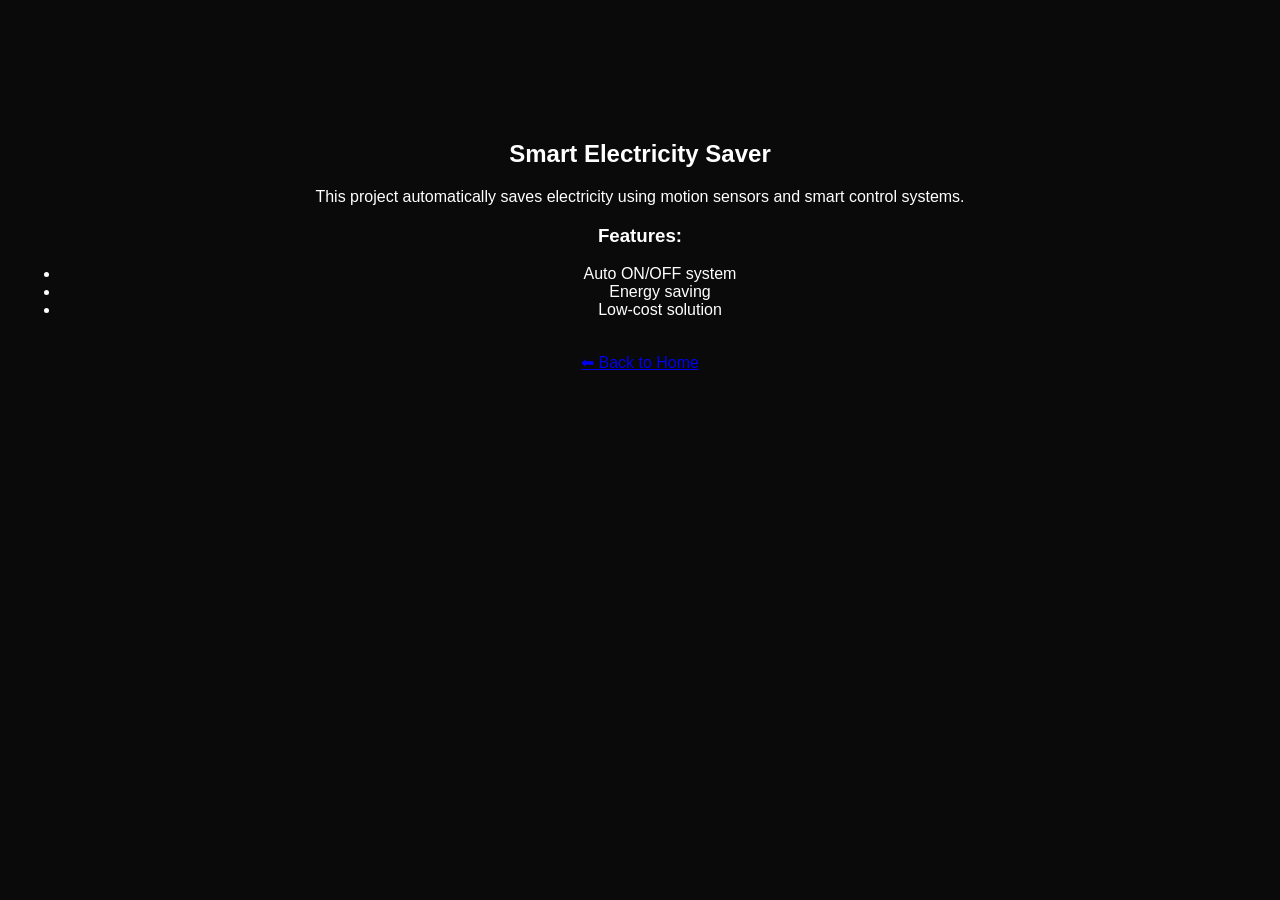
==== project1.html @ fd81ee1c "Create project1.html" ====
<!DOCTYPE html>
<html>
<head>
  <title>Smart Electricity Saver</title>
  <link rel="stylesheet" href="style.css">
</head>

<body>

<section class="hero">
  <h1>Smart Electricity Saver</h1>
  <p>This project automatically saves electricity using motion sensors and smart control systems.</p>

  <h3>Features:</h3>
  <ul>
    <li>Auto ON/OFF system</li>
    <li>Energy saving</li>
    <li>Low-cost solution</li>
  </ul>

  <br>
  <a href="index.html">⬅ Back to Home</a>
</section>

</body>
</html>
---- style.css ----
body {
  margin: 0;
  background: #0a0a0a;
  color: white;
  font-family: Arial;
}
.navbar {
  display: flex;
  justify-content: space-between;
  align-items: center;
  padding: 20px 50px;
  position: sticky;
  top: 0;
  background: rgba(10,10,10,0.8);
  backdrop-filter: blur(10px);
}

.navbar ul {
  display: flex;
  list-style: none;
  gap: 20px;
}

.navbar a {
  text-decoration: none;
  color: white;
}

.navbar a:hover {
  color: #4cc9f0;
}

.logo {
  color: #4cc9f0;
}
.hero {
  text-align: center;
  padding: 120px 20px;
}

.hero span {
  background: linear-gradient(90deg, #4cc9f0, #a78bfa);
  -webkit-background-clip: text;
  color: transparent;
}

.projects {
  padding: 50px;
}

.card {
  background: #1a1a1a;
  padding: 20px;
  border-radius: 12px;
}
.project-container {
  display: grid;
  grid-template-columns: repeat(auto-fit, minmax(250px, 1fr));
  gap: 20px;
}

.card {
  background: rgba(255,255,255,0.05);
  padding: 20px;
  border-radius: 15px;
  transition: 0.3s;
  backdrop-filter: blur(10px);
}

.card:hover {
  transform: translateY(-10px);
  background: rgba(255,255,255,0.1);
}
html {
  scroll-behavior: smooth;
}
.cursor {
  width: 20px;
  height: 20px;
  background: #4cc9f0;
  border-radius: 50%;
  position: fixed;
  pointer-events: none;
  transform: translate(-50%, -50%);
  transition: 0.1s;
}
.achievements {
  padding: 50px;
}

.achieve-container {
  display: grid;
  grid-template-columns: repeat(auto-fit, minmax(250px, 1fr));
  gap: 20px;
}

.achieve-card {
  background: rgba(255,255,255,0.05);
  padding: 20px;
  border-radius: 15px;
  transition: 0.3s;
  backdrop-filter: blur(10px);
}

.achieve-card:hover {
  transform: translateY(-10px);
  background: rgba(255,255,255,0.1);
}
.hero {
  text-align: center;
  padding: 120px 20px;
  animation: fadeIn 1.5s ease-in-out;
}

@keyframes fadeIn {
  from {
    opacity: 0;
    transform: translateY(30px);
  }
  to {
    opacity: 1;
    transform: translateY(0);
  }
}
.profile {
  width: 120px;
  height: 120px;
  border-radius: 50%;
  margin-bottom: 20px;
  border: 3px solid #4cc9f0;
}
.about {
  padding: 50px;
  text-align: center;
  max-width: 800px;
  margin: auto;
}
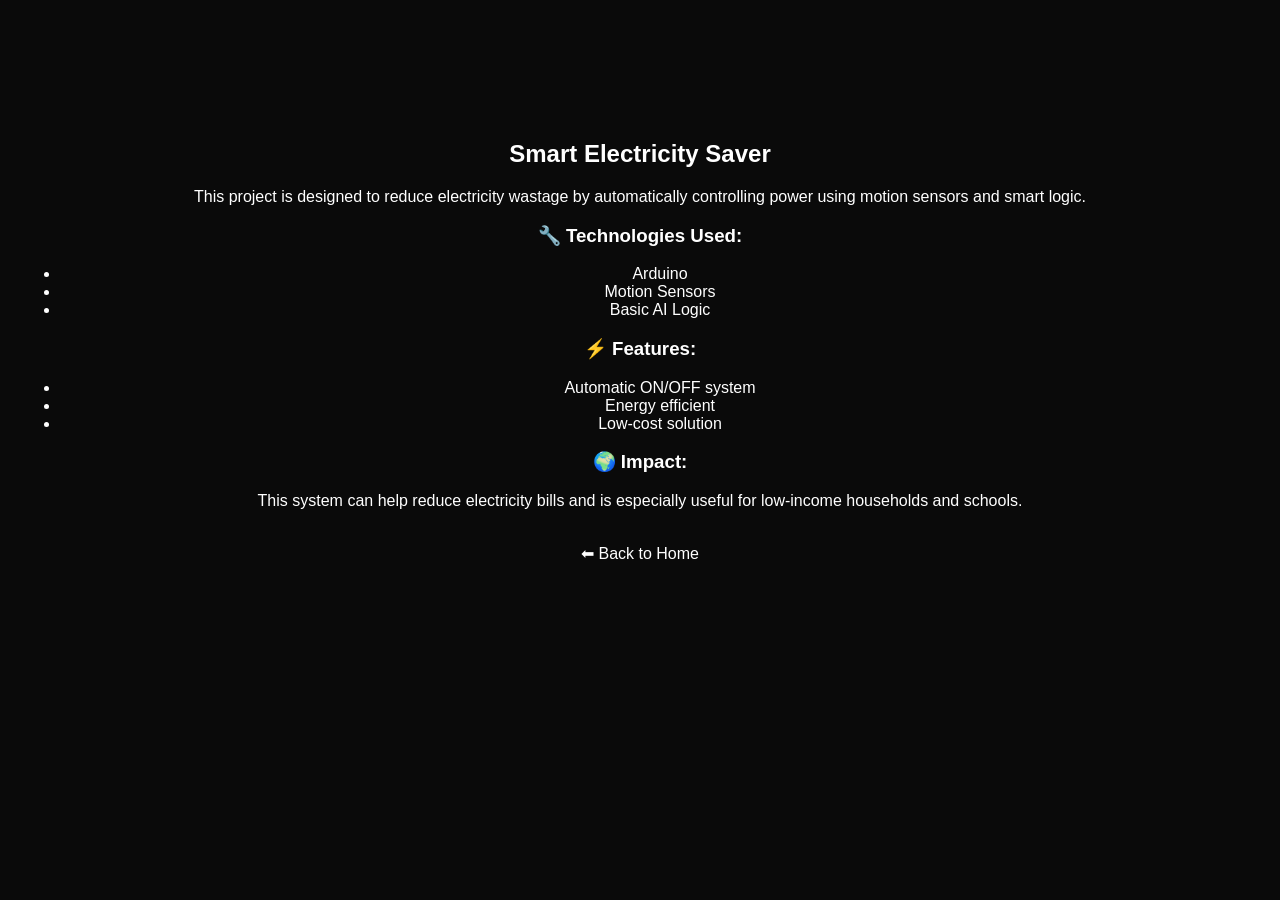
==== commit cda8d27d: "Revise project1.html content for better clarity Updated project description and features list for cl" ====
--- a/project1.html
+++ b/project1.html
@@ -9,16 +9,34 @@
 
 <section class="hero">
   <h1>Smart Electricity Saver</h1>
-  <p>This project automatically saves electricity using motion sensors and smart control systems.</p>
 
-  <h3>Features:</h3>
+  <p>
+    This project is designed to reduce electricity wastage by automatically 
+    controlling power using motion sensors and smart logic.
+  </p>
+
+  <h3>🔧 Technologies Used:</h3>
   <ul>
-    <li>Auto ON/OFF system</li>
-    <li>Energy saving</li>
+    <li>Arduino</li>
+    <li>Motion Sensors</li>
+    <li>Basic AI Logic</li>
+  </ul>
+
+  <h3>⚡ Features:</h3>
+  <ul>
+    <li>Automatic ON/OFF system</li>
+    <li>Energy efficient</li>
     <li>Low-cost solution</li>
   </ul>
 
+  <h3>🌍 Impact:</h3>
+  <p>
+    This system can help reduce electricity bills and is especially useful 
+    for low-income households and schools.
+  </p>
+
   <br>
+
   <a href="index.html">⬅ Back to Home</a>
 </section>
 
--- a/style.css
+++ b/style.css
@@ -135,3 +135,7 @@
   max-width: 800px;
   margin: auto;
 }
+a {
+  text-decoration: none;
+  color: inherit;
+}
